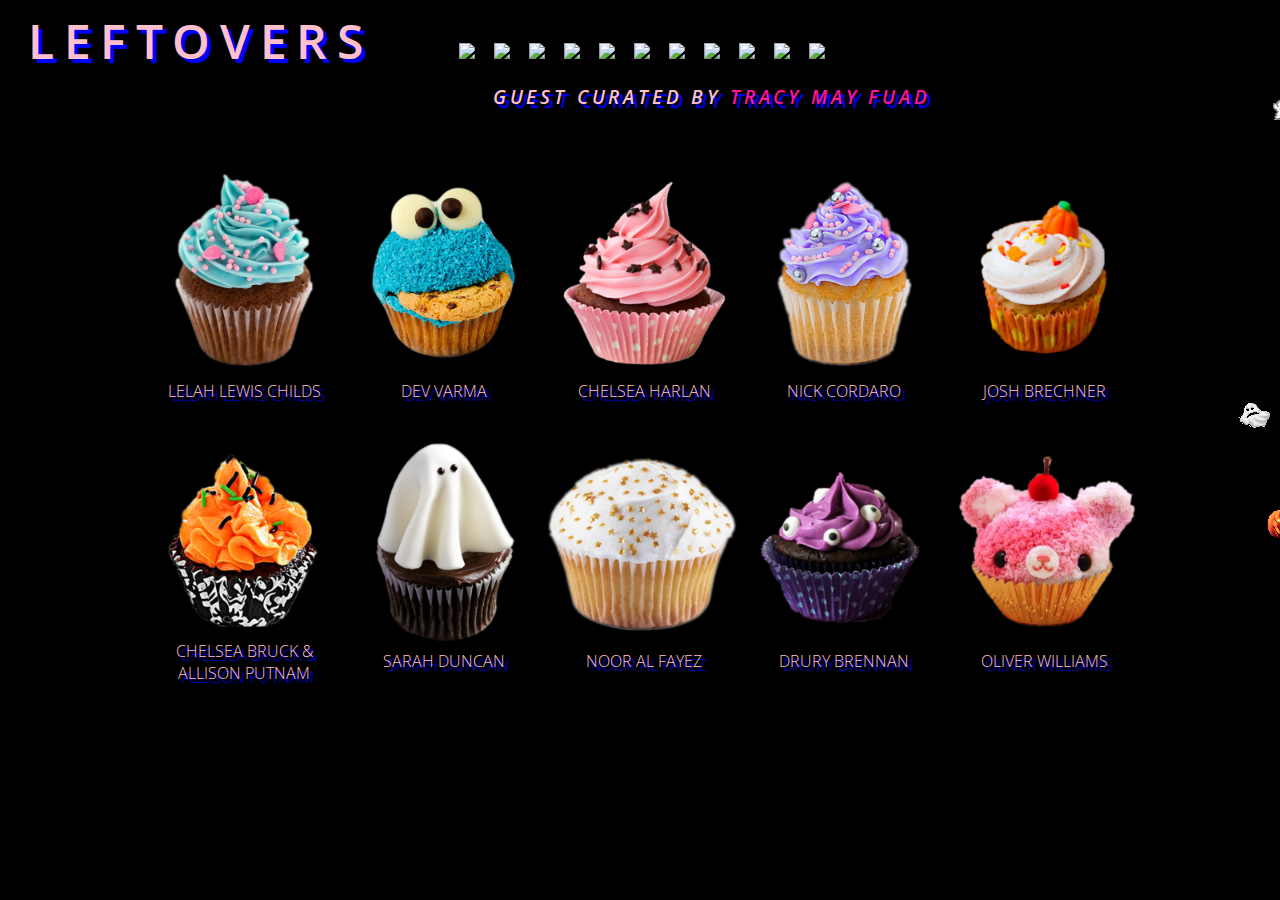
==== Site/mango.html @ 8358ed0d "leftovers magazine (with Adobe Muse scripts)" ====
<!DOCTYPE html>
<html lang='en'>
<head>
  <title> LEFTOVERS </title>
  <meta charset='utf-8'>
  <link rel="stylesheet" type="text/css" href="css/issue-three.css" id="pagesheet"/>
  <link rel="stylesheet" href="https://maxcdn.bootstrapcdn.com/font-awesome/4.4.0/css/font-awesome.min.css">
</head>
<body>
  <script>
  (function(i,s,o,g,r,a,m){i['GoogleAnalyticsObject']=r;i[r]=i[r]||function(){
  (i[r].q=i[r].q||[]).push(arguments)},i[r].l=1*new Date();a=s.createElement(o),
  m=s.getElementsByTagName(o)[0];a.async=1;a.src=g;m.parentNode.insertBefore(a,m)
  })(window,document,'script','//www.google-analytics.com/analytics.js','ga');

  ga('create', 'UA-68178279-1', 'auto');
  ga('send', 'pageview');

</script>
  <div class='whole'>
  <a href="index.html">
    <span id='leftovers'>
     LEFTOVERS 
    </span>
  </a>

  <a id='issue-title' href="issue-three.html" target=_blank>
    <g>
    <img src="http://text.glitter-graphics.net/sc/i.gif" border=0>
    <img src="http://text.glitter-graphics.net/sc/s.gif" border=0>
    <img src="http://text.glitter-graphics.net/sc/s.gif" border=0>
    <img src="http://text.glitter-graphics.net/sc/u.gif" border=0>
    <img src="http://text.glitter-graphics.net/sc/e.gif" border=0>
    <img src="http://dl3.glitter-graphics.net/empty.gif" width=15 border=0>
    </g>
    <g id='three'>
    <img src="http://text.glitter-graphics.net/sc/t.gif" border=0>
    <img src="http://text.glitter-graphics.net/sc/h.gif" border=0>
    <img src="http://text.glitter-graphics.net/sc/r.gif" border=0>
    <img src="http://text.glitter-graphics.net/sc/e.gif" border=0>
    <img src="http://text.glitter-graphics.net/sc/e.gif" border=0>
    </g>
  </a>
  <div id='tracy'>
    <em>GUEST CURATED BY</em> <em id='tracy-name'>TRACY MAY FUAD</em>
  </div>
  <div class='grid'>
    <div class='contributor'>
      <img class='cupcake' src="images/cupcake1.png" alt="cupcake">
      <span class='contributor-name'>LELAH LEWIS CHILDS</span>
    </div>
    <div class='contributor'>
      <img class='cupcake' src="images/cupcake2.png" alt="cupcake">
      <span class='contributor-name'>DEV VARMA</span>
    </div>
    <div class='contributor'>
      <img class='cupcake' src="images/cupcake3.png" alt="cupcake">
      <span class='contributor-name'>CHELSEA HARLAN</span>
    </div>
    <div class='contributor'>
      <img class='cupcake' src="images/cupcake4.png" alt="cupcake">
      <span class='contributor-name'>NICK CORDARO</span>
    </div>
    <div class='contributor'>
      <img class='cupcake' src="images/cupcake5.png" alt="cupcake">
      <span class='contributor-name'>JOSH BRECHNER</span>
    </div>
    <div class='contributor'>
      <img class='cupcake' src="images/cupcake6.png" alt="cupcake">
      <span id='two' class='contributor-name'>CHELSEA BRUCK & ALLISON PUTNAM</span>
    </div>
    <div class='contributor'>
      <img class='cupcake' src="images/cupcake9.png" alt="cupcake">
      <span class='contributor-name'>SARAH DUNCAN</span>
    </div>
    <div class='contributor'>
      <img class='cupcake' src="images/cupcake10.png" alt="cupcake">
      <span class='contributor-name'>NOOR AL FAYEZ</span>
    </div>
    <div class='contributor'>
      <img class='cupcake' src="images/cupcake11.png" alt="cupcake">
      <span class='contributor-name'>DRURY BRENNAN</span>
    </div>
    <div class='contributor'>
      <img class='cupcake' src="images/cupcake12.png" alt="cupcake">
      <span class='contributor-name'>OLIVER WILLIAMS</span>
    </div>
  </div>
  <div class='modal'>
    <div class='inner'>
      <span id='x'>
        <div id='left'></div>
        <div id='right'></div>
      </span>
      <!-- ALL THE WORK -->


<!-- LELAH -->

      <div id='lelah' class='work'>
        <div class='name' style="margin:0px; padding:0px;  height:87px; z-index:100;">
          <img src="http://glittertextmaker.info/glittertext/holdz/z560896512a6b9.gif" alt="glittertextmaker.info" width="400" height="47" border="0" /><br />
          <div style="position:relative; z-index:101; top:-8px; left:10px; height:20px;">
          </div>
        </div>
          <img src='images/lelah/1.gif'>
          <img src='images/lelah/2.gif'>
      </div>

<!-- DEV -->

      <div id='dev' class='work'>
        <div style="margin:0px; padding:0px; height:87px; z-index:100;" class='name'>
          <img src="http://glittertextmaker.info/glittertext/holdz/z560897d54d878.gif" alt="glittertextmaker.info" width="243" height="47" border="0" /><br />
          <div style="position:relative; z-index:101; top:-8px; left:10px; height:20px;">
          </div>
        </div>
      </div>

<!-- CHELSEA -->

      <div id='chelsea' class='work'>
        <div class='name' style="margin:0px; padding:0px;  height:87px; z-index:100;">
         <img src="http://glittertextmaker.info/glittertext/holdz/z56088f8d8fe5a.gif" alt="glittertextmaker.info" width="325" height="47" border="0" /><br />
        </div>
        <img src="images/chelsea/familydollar.jpeg" alt="">
      </div>

<!-- NICK -->

      <div id='nick' class='work'>
        <div style="margin:0px; padding:0px; height:87px; z-index:100;" class='name'>
          <img src="http://glittertextmaker.info/glittertext/holdz/z5608985298436.gif" alt="glittertextmaker.info" width="284" height="47" border="0" /><br />
          <div style="position:relative; z-index:101; top:-8px; left:10px; height:20px;">
          </div>
        </div>
        <img src="images/nick/1.JPG" alt="">
        <img src="images/nick/4.JPG" alt="">
        <img src="images/nick/2.JPG" alt="">
        <img src="images/nick/3.JPG" alt="">
      </div>

<!-- JOSH -->

      <div id='josh' class='work'>
        <div style="margin:0px; padding:0px; height:87px; z-index:100;" class='name'>
          <img src="http://glittertextmaker.info/glittertext/holdz/z560899d8581b3.gif" alt="glittertextmaker.info" width="319" height="47" border="0" /><br />
          <div style="position:relative; z-index:101; top:-8px; left:10px; height:20px;">
          </div>
        </div>
        <iframe width="50%" height="250" scrolling="no" frameborder="no" src="https://w.soundcloud.com/player/?url=https%3A//api.soundcloud.com/tracks/220828180&amp;auto_play=false&amp;hide_related=false&amp;show_comments=true&amp;show_user=true&amp;show_reposts=false&amp;visual=true"></iframe>
        <iframe width="50%" height="250" scrolling="no" frameborder="no" src="https://w.soundcloud.com/player/?url=https%3A//api.soundcloud.com/tracks/220827672&amp;auto_play=false&amp;hide_related=false&amp;show_comments=true&amp;show_user=true&amp;show_reposts=false&amp;visual=true"></iframe>
        <iframe width="50%" height="250" scrolling="no" frameborder="no" src="https://w.soundcloud.com/player/?url=https%3A//api.soundcloud.com/tracks/220829121&amp;auto_play=false&amp;hide_related=false&amp;show_comments=true&amp;show_user=true&amp;show_reposts=false&amp;visual=true"></iframe>
      </div>

<!-- CHELSEA AND ALLISON -->

      <div id='allison' class='work'>
        <div style="margin:0px; padding:0px;  z-index:100;" class='name'>
        <img src="http://glittertextmaker.info/glittertext/holdz/z56089ad0b27c5.gif" alt="glittertextmaker.info" width="351" height="47" border="0" /><br />
        </div>
        <div id='chelsea-glitter' style="margin:0px; padding:0px; height:87px; z-index:100;" class='name'>
          <img src="http://glittertextmaker.info/glittertext/holdz/z56089b0fa6ee4.gif" alt="glittertextmaker.info" width="333" height="47" border="0" /><br />
          <div style="position:relative; z-index:101; top:-8px; left:10px; height:20px;">
          </div>
        </div>
      </div>

<!-- SARAH -->

      <div id='sarah' class='work'>
        <div style="margin:0px; padding:0px; height:87px; z-index:100;" class='name'>
          <img src="http://glittertextmaker.info/glittertext/holdz/z56089c9959d87.gif" alt="glittertextmaker.info" width="310" height="47" border="0" /><br />
          <div style="position:relative; z-index:101; top:-8px; left:10px; height:20px;">
          </div>
        </div>
        <div class='text'>
        <b>curdle</b></br><br>
        you probably already know. I am a children’s book of shapes. I am no onion. I have no idea,<br> anymore, the kind of paper doll I am but I am fairly certain I am in my underwear and no, I don’t </br> want to get dressed. Come fuck me instead. Whisper “I’m not going to break up with you” again. <br>I have made you my illness. It passes the time. Like turning the light switch off and on. I want to<br> tell you that I’m starting to love you in the worst way, a dragon. Of fucking compassion. The<br> panic is climbing up my back now. I’m trying, but I’m typhoid. You are trying, but you’re jail <br>
        break. Or, you are a villain in a story ​​&nbsp;&nbsp;&nbsp;&nbsp;&nbsp;&nbsp;&nbsp;&nbsp;&nbsp;&nbsp;&nbsp;&nbsp; that I made up​&nbsp;&nbsp;&nbsp;&nbsp;&nbsp;&nbsp;&nbsp;&nbsp;&nbsp;&nbsp;&nbsp;&nbsp;&nbsp;&nbsp;&nbsp;&nbsp;&nbsp;&nbsp; </br>
        ​&nbsp;&nbsp;&nbsp;&nbsp;&nbsp;&nbsp;&nbsp;&nbsp;&nbsp;&nbsp;&nbsp;&nbsp;you are actually the hero&nbsp;&nbsp;&nbsp;&nbsp;&nbsp;&nbsp;&nbsp;&nbsp;&nbsp;&nbsp;&nbsp;&nbsp; ​​I am the villain&nbsp;&nbsp;&nbsp;&nbsp;&nbsp;&nbsp;&nbsp;&nbsp;&nbsp;&nbsp;&nbsp;&nbsp; ​I am yanking your curtain </br>
        cord, open, open, open for me.&nbsp;&nbsp;&nbsp;&nbsp;&nbsp;&nbsp;&nbsp;&nbsp;&nbsp;&nbsp;&nbsp;&nbsp; ​​If only I would. &nbsp;&nbsp;&nbsp;&nbsp;&nbsp;&nbsp;&nbsp;&nbsp;&nbsp;&nbsp;&nbsp;&nbsp;​​Leave you be.</br></br>
        You don’t want can’t stand expectation. </br>
        ​&nbsp;&nbsp;&nbsp;&nbsp;&nbsp;&nbsp;​​&nbsp;&nbsp;&nbsp;&nbsp;&nbsp;&nbsp;​​&nbsp;&nbsp;&nbsp;&nbsp;&nbsp;&nbsp;​​&nbsp;&nbsp;&nbsp;&nbsp;&nbsp;&nbsp;​​&nbsp;&nbsp;&nbsp;&nbsp;&nbsp;&nbsp;​​&nbsp;&nbsp;&nbsp;&nbsp;&nbsp;&nbsp;​​&nbsp;&nbsp;&nbsp;&nbsp;&nbsp;&nbsp;​​&nbsp;&nbsp;&nbsp;&nbsp;&nbsp;&nbsp;​​&nbsp;&nbsp;&nbsp;&nbsp;&nbsp;&nbsp;​​&nbsp;&nbsp;&nbsp;&nbsp;&nbsp;&nbsp;​​&nbsp;&nbsp;&nbsp;&nbsp;&nbsp;&nbsp;​​&nbsp;&nbsp;&nbsp;&nbsp;&nbsp;&nbsp;​​&nbsp;&nbsp;&nbsp;&nbsp;&nbsp;&nbsp;​​&nbsp;&nbsp;&nbsp;&nbsp;&nbsp;&nbsp;​​&nbsp;&nbsp;&nbsp;&nbsp;&nbsp;&nbsp;​​My hope like plastic straws in your throat.</br></br>
        ​
        It’s a recipe from my mother. Add coriander. I fear every word that comes out of my mouth will <br>be a bomb lit by the words I’m sorry. And I am. We are breaking and I’m just matilda-ing at the <br>vase, willing it to splinter on the desk, just go ahead already, just put your fist down, I’ve got the <br>basket ready, we all know what’s about to drop and it’s an anvil of a sentence that has been in the <br>sky since we joined hands under it during a moment of optimism. It’s all in our heads, baby.<br> Every time I email you my lungs<br>
        &nbsp;&nbsp;&nbsp;&nbsp;&nbsp;&nbsp;​​&nbsp;&nbsp;&nbsp;&nbsp;&nbsp;&nbsp;​​Don’t give me silence. </br>
        ​&nbsp;&nbsp;&nbsp;&nbsp;&nbsp;&nbsp;​​&nbsp;&nbsp;&nbsp;&nbsp;&nbsp;&nbsp;​​I am sicker than you. ​​&nbsp;&nbsp;&nbsp;&nbsp;&nbsp;&nbsp;​​&nbsp;&nbsp;&nbsp;&nbsp;&nbsp;&nbsp;​​Let’s make it a contest. ​&nbsp;&nbsp;&nbsp;&nbsp;&nbsp;&nbsp;​​&nbsp;&nbsp;&nbsp;&nbsp;&nbsp;&nbsp;​​The winner gets to <br>
        wait.
        <br>
        <br>
        <br>
        <br>
        <br>
        <br>
        <b>excavation</b>
        <br>
        <br>
        <br>
          I sometimes wish ​&nbsp;​​&nbsp;​​&nbsp;​​&nbsp;​​&nbsp;​​&nbsp;​​&nbsp;​​&nbsp;​​&nbsp;​​&nbsp;​​&nbsp;​​&nbsp;​​if you’d asked me if you’d asked me I could have just told you <br> 
          with the door of my mouth and cave sound that, dear, I don’t need to be your other either, your <br> significant, your yours. You wouldn’t have believed me but it’s true, I am an installation. <br> Different in a garage than in a warehouse than in the MoMa.&nbsp;​​&nbsp;​​&nbsp;​​&nbsp;​​&nbsp;​​&nbsp;​​&nbsp;​​&nbsp;​​&nbsp;​​&nbsp;​​&nbsp;​​&nbsp;​​ ​What I mean is as a picture I <br> adjust to the frame.&nbsp;​​&nbsp;​​&nbsp;​​&nbsp;​​&nbsp;​​&nbsp;​​&nbsp;​​&nbsp;​​&nbsp;​​&nbsp;​​&nbsp;​​&nbsp;​​ ​What I mean is I’m much more capable of promiscuity of NSA of <br> distance than you think I am, of expanding, of loving you on the margins of our lives. I only <br> want to know if it’s going to rain so I can bring my umbrella. What to expect. A course <br> breakdown. Class on Tuesdays 2-4 and Thursday 2-4.&nbsp;​​&nbsp;​​&nbsp;​​&nbsp;​​&nbsp;​​&nbsp;​​&nbsp;​​&nbsp;​​&nbsp;​​&nbsp;​​&nbsp;​​&nbsp;​​&nbsp;​​&nbsp;​​&nbsp;​​&nbsp;​​ ​​The first time you pushed <br> me back from you you you told me <em>this feels like it’s going to be a relationship.</em> I wasn’t sharp <br> enough at the time to remind you that everything already is. You said then <em>you don’t seem like <br> someone who wants to have casual sex.</em> Didn’t <em>seem like.</em> Honey. You should see my dating <br> profile. Sure, I was childlike around you. That’s just the medusa of vulnerability, some people <br> turn to stone and others, infants.<em> Didn’t seem like.</em> Honey! You didn’t seem like someone who <br>would come back in a year to tell me you loved me and then dip roll out of the moving car you <br> were driving but. We are surprises. We are predicted.<em> Honey!</em> You called to me as I almost got off <br>the train at the wrong stop.​​&nbsp;​​&nbsp;​​&nbsp;​​&nbsp;​​&nbsp;​​&nbsp;​​&nbsp;​​&nbsp;​​&nbsp;​​&nbsp;​​&nbsp;​​&nbsp;​​&nbsp;​​&nbsp;​​&nbsp;​​&nbsp;​​The last time you said <em>I don’t want to be someone’s <br>girlfriend.</em> I was slipping on my silence and fighting to pull cotton frustration out from my throat <br>and only after I hung up did I cough did I want to scream: me neither! The world is flush. We <br>had other choices.&nbsp;​​&nbsp;​​&nbsp;​​&nbsp;&nbsp;​​&nbsp;​​&nbsp;​​&nbsp;​​&nbsp;​​&nbsp;​​&nbsp;​​&nbsp;​​​​Sometimes when I’m on 6th Avenue or on Franklin Avenue or in <br>my own bathroom I think, you must have felt like I was chasing you with a pillow and a Greek <br>tragedy. But then, all we did was fall into each other in fireworks, screech, then weekly talk on <br>the phone. I didn’t, like, propose. I did not duct tape my finger to your doorbell. I can’t know<br> how it felt to you but I (think I) know what I did and that was merely try to reach across a <br>widening gulf&nbsp;​​&nbsp;​​&nbsp;​​&nbsp;​​&nbsp;​​&nbsp;​​&nbsp;​​&nbsp;​​&nbsp;​​&nbsp;​​&nbsp;​​&nbsp;​​&nbsp;​​&nbsp;​​&nbsp;​​&nbsp;​​ ​​because I loved you and baby, sorry if you hate that, but I feel an <br>urge to keep reminding you that you sent me an invitation to your new year’s party you <em>asked me<br> back! say yes elliot smith!</em> and I signed my name and bippity boppity here we are ​&nbsp;​​&nbsp;​​&nbsp;​​&nbsp;​​&nbsp;​​&nbsp;​​&nbsp;​​&nbsp;​​&nbsp;​​&nbsp;​​&nbsp;​​&nbsp;​​and oh, <br> yes, I was saying I had strict instructions to stay landlocked while the water lapped my legs <br>except when you called my name. After it all, though, after it all! ​​&nbsp;​​&nbsp;​​&nbsp;​​&nbsp;​​&nbsp;​​&nbsp;​​&nbsp;​​&nbsp;​​&nbsp;​​&nbsp;​​&nbsp;​​&nbsp;​​&nbsp;​​&nbsp;​​&nbsp;​​&nbsp;​​My anger is so <br> turbulent, it picks up speed and bullet points. I’m making a case for no one. Order in the court.<br> Oh, remember when we went to court? You liked to buy me candy that day, I’m still picking it <br> out of my teeth.&nbsp;​​&nbsp;​​&nbsp;​​&nbsp;​​ ​​&nbsp;​​&nbsp;​​&nbsp;​​&nbsp;​​&nbsp;​​&nbsp;​​&nbsp;​​&nbsp;​​&nbsp;​​&nbsp;​​&nbsp;​​&nbsp;​​But then I think, my only sin was not saying: <em>What is going <br>on?</em> Direct communication fails in the face of a flailing heart-like-snotty-child throwing a <br>tantrum in the grocery story. Did I want to scream: yes.&nbsp;​​&nbsp;​​&nbsp;​​&nbsp;​​ ​​&nbsp;​​&nbsp;​​&nbsp;​​&nbsp;​​&nbsp;​​&nbsp;​​&nbsp;​​&nbsp;​​&nbsp;​​&nbsp;​​&nbsp;​​&nbsp;​​Fear had me locked in <br>myself. That paint’s not on you. I sometimes wish <br>
          ​&nbsp;​​&nbsp;​​&nbsp;​​&nbsp;​​&nbsp;​​&nbsp;​​&nbsp;​​&nbsp;​​&nbsp;​​&nbsp;​​&nbsp;​​&nbsp;​​if you’d asked me if you’d asked me I could have just told you <br>
          we could have just been tangential lovers. Ellipsis at the ends of sentences. Peripheral, but sweet.<br> I was going to tell you but your monologue ate mine. It was your participation I wanted not your<br> stay. And I didn’t get to say: <em>no, they’re not exclusive.</em> I can be scarce and find freedom there. I<br> am doing that now.&nbsp;​​&nbsp;​​&nbsp;​​&nbsp;​​&nbsp;​​&nbsp;​​&nbsp;​​&nbsp;​​&nbsp;​​&nbsp;​​&nbsp;​​&nbsp;​​ ​No one hangs their hat on me except for those I’ve given hats and <br>hooks, and that’s the point, baby. I’m not so different from you. My skin crawls at loud noises I<br> love like an orchestra I still want to be left alone most of the time.&nbsp;​​&nbsp;​​&nbsp;​​&nbsp;​​&nbsp;​​&nbsp;​​&nbsp;​​&nbsp;​​&nbsp;​​&nbsp;​​&nbsp;​​&nbsp;​​ ​What did you think I <br>wanted? What did I think you wanted? Maybe we did our best, but I can’t get over what feels <br>like the useless rot of seeds that were going to be trees. It didn’t matter what kind. ​​<br>&nbsp;​​&nbsp;​​&nbsp;​​&nbsp;​​&nbsp;​​&nbsp;​​&nbsp;​​&nbsp;​​&nbsp;​​&nbsp;​​&nbsp;​​&nbsp;​​&nbsp;​​&nbsp;​​&nbsp;​​&nbsp;​​My therapist says I am negotiating with a ghost: now I’m writing to one. <em>You have <br> thought it to death.</em> It is CPR.&nbsp;​​&nbsp;​​&nbsp;​​&nbsp;​​&nbsp;​​&nbsp;​​&nbsp;​​&nbsp;​​&nbsp;​​&nbsp;​​&nbsp;​​&nbsp;​​&nbsp;​​&nbsp;​​&nbsp;​​&nbsp;​​&nbsp;​​&nbsp;​​&nbsp;​​ &nbsp;​​&nbsp;​​&nbsp;​​&nbsp;​​&nbsp;​​&nbsp;​​&nbsp;​​&nbsp;​​&nbsp;​​&nbsp;​​&nbsp;​​&nbsp;​​&nbsp;​​&nbsp;​​&nbsp;​​&nbsp;​​&nbsp;​​&nbsp;​​&nbsp;​​ ​​​This is one more way.
        </div>
      </div>

<!-- NOOR -->

      <div id='noor' class='work'>
        <div style="margin:0px; padding:0px; height:87px; z-index:100;" class='name'>
          <img src="http://glittertextmaker.info/glittertext/holdz/z56089cd3f2379.gif" alt="glittertextmaker.info" width="305" height="47" border="0" /><br />
          <div style="position:relative; z-index:101; top:-8px; left:10px; height:20px;">
          </div>
        </div>
        <img src="images/noor/2.jpg" alt="">
        <img src="images/noor/3.jpg" alt="">
        <img src="images/noor/1.JPG" alt="">
      </div>

<!-- DRURY -->

      <div id='drury' class='work'>
        <div style="margin:0px; padding:0px; height:87px; z-index:100;" class='name'>
          <img src="http://glittertextmaker.info/glittertext/holdz/z56089d17929bc.gif" alt="glittertextmaker.info" width="317" height="47" border="0" /><br />
          <div style="position:relative; z-index:101; top:-8px; left:10px; height:20px;">
          </div>
        </div>
      </div>

      <div id='oliver' class='work'>
        <div style="margin:0px; padding:0px; height:87px; z-index:100;" class='name'>
          <div style="margin:0px; padding:0px; width:465px; height:107px; z-index:100;">
          <img src="http://glittertextmaker.info/glittertext/holdz/z56109aff27149.gif" alt="glittertextmaker.info" width="461" height="67" border="0" /><br />
          <div style="position:relative; z-index:101; top:-8px; left:10px; height:20px;">
          </div>
          </div>

        </div>
        <img src='images/oliver/1.jpg' width='300px'>
      </div>
    <!--   <div id='dev' class='work'>
      </div>
      <div id='dev' class='work'>
      </div> -->
    </div>
  </div>
  <marquee id='ghost' direction="left" behavior="slide" scroll="on" scrollamount="4" width="1400" height="100" style="font-size:12px;color:#000000;font-family:verdana;"><img src="images/boo.gif" border="0"></marquee>
  <marquee id='ghost2' direction="left" behavior="slide" scroll="on" scrollamount="8" width="1400" height="100" style="font-size:12px;color:#000000;font-family:verdana;"><img src="images/boo2.gif" border="0"></marquee>
  <marquee id='pumpkin' direction="left" behavior="slide" scroll="on" scrollamount="5" width="1400" height="100" style="font-size:12px;color:#000000;font-family:verdana;"><img src="images/pumpkin.gif" border="0"></marquee>
</div>
  <script src='https://code.jquery.com/jquery-1.11.3.min.js'></script>
<script>
   $('.cupcake').on('click', function(){
    $('.modal').css('display','block');
    $("html, body").animate({
            scrollTop: 100
        }, 0);
   })


   $('#x').on('click', function(){
    $('.modal').css('display','none');
    $('.work').css('display','none');
  })
   
  var cupcakes = $('.cupcake');
  var work = $('.work');

  $(cupcakes[0]).on('click', function(){
    $(work[0]).css('display','block');
  })
  $(cupcakes[1]).on('click', function(){
    $(work[1]).css('display','block');
  })
  $(cupcakes[2]).on('click', function(){
    $(work[2]).css('display','block');
  })
  $(cupcakes[3]).on('click', function(){
    $(work[3]).css('display','block');
  })
  $(cupcakes[4]).on('click', function(){
    $(work[4]).css('display','block');
  })
  $(cupcakes[5]).on('click', function(){
    $(work[5]).css('display','block');
  })
  $(cupcakes[6]).on('click', function(){
    $(work[6]).css('display','block');
  })
  $(cupcakes[7]).on('click', function(){
    $(work[7]).css('display','block');
  })
  $(cupcakes[8]).on('click', function(){
    $(work[8]).css('display','block');
  })
  $(cupcakes[9]).on('click', function(){
    $(work[9]).css('display','block');
  })

    







</script>



</body>
</html>
---- Site/css/issue-three.css ----
/*============ ISSUE THREE LEFTOVERS ============ */
@import url(https://fonts.googleapis.com/css?family=Open+Sans:400,300,600);

body{
  font-family: 'Open Sans';
  font-weight: 300;
  color:pink;
  background: black;
  cursor:url('../images/ginger.gif') 45 35, auto;
}
.work{
  display:none;
  margin-top:50px;
}
.text{
  margin-left:20%;
  padding:40px 0;
  color: violet;
  white-space: -moz-pre-wrap; /* Firefox */
  white-space: -o-pre-wrap; /* Opera */
  white-space: pre-wrap; /* Chrome */
  word-wrap: break-word; /* IE */
  white-space: pre-wrap;
  white-space: nowrap;
  overflow-x:scroll;
  line-height: 200%;

}
b{
  font-size: 1.5em;
}
.modal{
  overflow-x:scroll;
}
.work img{
  text-align: center;
  margin:0 auto;
  display: block;
  padding:20px 0;
  max-width: 90%;
  overflow-x:scroll;
}
.work video{
  text-align: center;
  margin:0 auto;
  display: block;
  padding:20px 0;
  max-width: 90%;
}
.work iframe{
  text-align: center;
  margin:0 auto;
  display: block;
  padding:20px 0;
  max-width: 90%;
}

.name{
  display: flex;
  justify-content:center;
  margin:0 auto;
  width:100%;
}
#chelsea-glitter{
  margin-top: 0;
}
.name img{
  text-align: center;
}
/*#lelah .name img:nth-child(1){
  margin-left: 230px;
}*/
video{
  display: block;
  margin:0 auto;
}
.modal{
  background-color: rgba(0,0,0,.9);
  min-height:80vh;
  width:100vw;
  height:auto;
  position: absolute;
  display: none;
  top:0;
  left:0;
  z-index: 999;
}
.inner{
  border:1px solid deeppink;
  min-height: 80vh;
  margin-top:100px;
  width:80vw;
  margin-left:10vw;
}
#x{
  display: block;
  float:right;
  margin-top:0;
  margin-right:0;
  height:50px;
  width:50px;
  border:1px solid blue;
  border-radius: 2px;
}
#x:hover{
  cursor: url('../images/popsicle.gif') 25 25, pointer;
}

#right{
  border-radius: 2px;
  width:50px;
  height:5px;
  background-color: deeppink;
  transform:rotate(45deg) translateY(15px) translateX(15px);
}
#left{
  border-radius: 2px;
  width:50px;
  height:5px;
  background-color: deeppink;
  transform:rotate(-45deg) translateY(15px) translateX(-15px);
  margin-bottom:-5px;
}


.contributor{
  width:200px;
  height:200px;
  margin-bottom:70px;
}

.contributor-name{
  padding:2px 0;
  display: block;
  position: relative;
  pointer-events:none;
  text-align: center;
/*  margin-top: -130px;*/
  background-color: black;
  text-shadow:4px 4px 1px blue;
}

#leftovers{
  font-size: 3em;
  text-align: center;
  font-weight: 600;
  padding-top:0;
  color:pink;
  position: relative;
  z-index: 9999;
  letter-spacing: .2em;
  margin-left:20px;
  background-color: none;
  text-shadow:4px 4px 1px blue;
}
#tracy-name{
  color:deeppink;
}
#tracy-name:hover{
  cursor: url('../images/popsicle.gif') 25 25, pointer;
  color:yellow;
  }
#tracy{
  font-size: 1.2em;
  text-align: right;
  display: block;
  color:pink;
  font-weight: 600;
  letter-spacing: .2em;
  margin-right: 27%;
  margin-top: 10px;
  text-shadow:4px 4px 1px blue;
}
#home{
  font-size: 2em;
  padding:5px 10px;
  text-transform: uppercase;
  display: inline-block;
}

#issue-title{
  position: relative;
  z-index: 9999;
  margin-top:50px;
  margin-left:50px;
}
#issue-title img{
  width:30px;
  padding-left:15px;
}

#issue-title img:nth-child(4){
  width:40px;
  padding-left:15px;
}
#three img:nth-child(1){
  width:40px;
  padding-left:15px;
}
#three img:nth-child(2){
  width:40px;
  padding-left:15px;
}
#three img:nth-child(3){
  width:40px;
  padding-left:15px;
}
#three img:nth-child(4){
  width:30px;
  padding-left:15px;
}

a{
  color:inherit;
  font-size: inherit;
  text-decoration: none;
}

marquee{
  margin-left:-100px;
  position: absolute;
  z-index: 9;
  pointer-events:none;
}
#ghost{
 top:100px;
}
#ghost2{
 top:400px;
}
#pumpkin{
 top:500px;
}

.grid{
  padding-top:5%;
  padding-left:20px;
  margin:0 auto;
  display: flex;
  width:80%;
  flex-wrap:wrap;
}
.cupcake{
  width:200px;
  height:200px;
  transition:.5s;
  pointer-events:all;
}
#two{
  margin-top:-10px;
}

.cupcake:hover{
  cursor:url('../images/popsicle.gif') 25 25, pointer;
  transform:rotateX(360deg);
/*  -webkit-filter: brightness(2);*/
}

.cupcake:active{
  transform:scale(2,2);
  -webkit-filter: hue-rotate(200deg);
}

@media screen and (max-width: 1060px) {
   .inner{
      margin-top: 230px;
   }
  #issue-title{
    display: block;
    margin-left:0;
  }

  .grid{
    margin-left:0;
    padding-left:0;
  }
  .whole{
    margin-left:20vw;
  }
  #three{
    display: block;
    margin-top:20px;
  }
  #tracy-name{
    display: block;
  }
}

@media screen and (max-width: 870px) {
   .inner{
      margin-top: 250px;
   }
  #three{
    display: block;
    margin-top:20px;
  }
  #tracy-name{
    display: block;
  }
  #issue-title{
    margin-left:50px;
  }
  .whole{
    margin-left: 25vw;
  }
  .text{
    font-size: .8em;
    margin-left:10%;
  }
  .modal{
    margin-left:50px;
  }
  
}

@media screen and (max-width: 690px) {
   
  .grid{
/*    margin-left: 80px;*/
    padding-top:50px;

  }
  .whole{
    margin-left: 15vw;
  }
  


  
}

@media screen and (max-width: 608px) {
   
  .grid{
    margin-left: 80px;
    padding-top:50px;

  }

  g img{
    -webkit-filter: hue-rotate(-30deg);
  }
}

/*SCROLLBAR*/
/*.text::-webkit-scrollbar {
    width: .8em;
    border:1px solid deeppink;
}
 
.text::-webkit-scrollbar-track {
    -webkit-box-shadow: inset 0 0 6px deeppink;
}
 
.text::-webkit-scrollbar-thumb {
  background-color: black;
  box-sizing:border-box;
  border-radius: 5px;
  border: 1px solid blue;
}
.text::-webkit-scrollbar-corner {
background-color: #000;
}*/
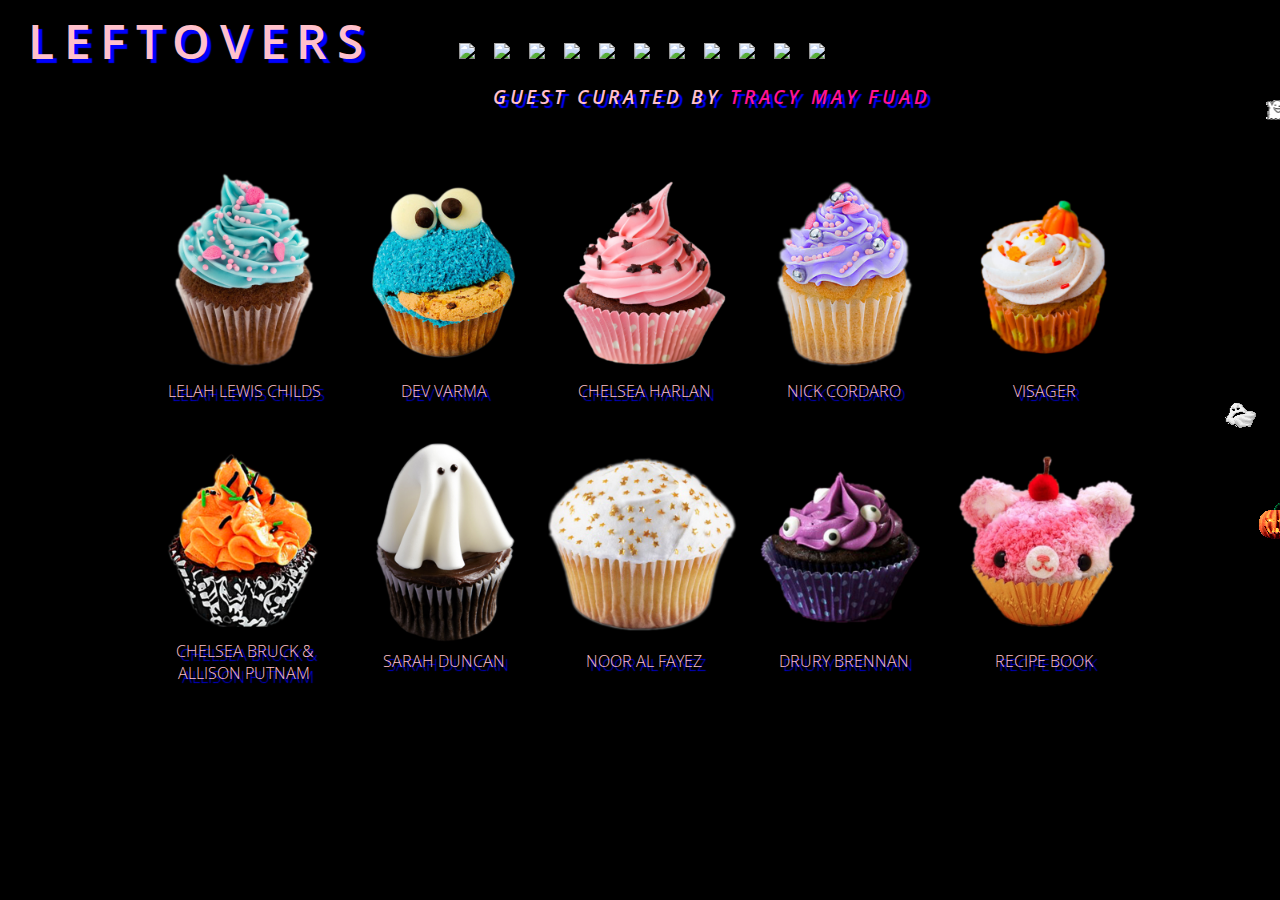
==== commit 47b6f41d: "almost done with this issue" ====
--- a/Site/mango.html
+++ b/Site/mango.html
@@ -5,6 +5,8 @@
   <meta charset='utf-8'>
   <link rel="stylesheet" type="text/css" href="css/issue-three.css" id="pagesheet"/>
   <link rel="stylesheet" href="https://maxcdn.bootstrapcdn.com/font-awesome/4.4.0/css/font-awesome.min.css">
+  <link rel="stylesheet" href="//maxcdn.bootstrapcdn.com/font-awesome/4.3.0/css/font-awesome.min.css">
+
 </head>
 <body>
   <script>
@@ -63,7 +65,7 @@
     </div>
     <div class='contributor'>
       <img class='cupcake' src="images/cupcake5.png" alt="cupcake">
-      <span class='contributor-name'>JOSH BRECHNER</span>
+      <span class='contributor-name'>VISAGER</span>
     </div>
     <div class='contributor'>
       <img class='cupcake' src="images/cupcake6.png" alt="cupcake">
@@ -83,7 +85,7 @@
     </div>
     <div class='contributor'>
       <img class='cupcake' src="images/cupcake12.png" alt="cupcake">
-      <span class='contributor-name'>OLIVER WILLIAMS</span>
+      <span class='contributor-name'>RECIPE BOOK</span>
     </div>
   </div>
   <div class='modal'>
@@ -98,23 +100,87 @@
 <!-- LELAH -->
 
       <div id='lelah' class='work'>
+        <a href='http://instagram.com/arianaastronaut'>
         <div class='name' style="margin:0px; padding:0px;  height:87px; z-index:100;">
           <img src="http://glittertextmaker.info/glittertext/holdz/z560896512a6b9.gif" alt="glittertextmaker.info" width="400" height="47" border="0" /><br />
           <div style="position:relative; z-index:101; top:-8px; left:10px; height:20px;">
           </div>
-        </div>
+        </div></a>
+        <span>Waffle Project<br>~~~~~~~~~~~~~~~~~~</span>
           <img src='images/lelah/1.gif'>
           <img src='images/lelah/2.gif'>
+          <span>~~~~~~~~~~~~~~~~~~~~~~~~~~</span><br>
+          <span>Lelah is the proud co-owner of a new digital art gallery in Soho, NYC and can't wait for the day the Apple Watch is mandatory for US citizens.</span><br><br><br>
       </div>
 
 <!-- DEV -->
 
       <div id='dev' class='work'>
-        <div style="margin:0px; padding:0px; height:87px; z-index:100;" class='name'>
+        <a href='http://www.pillowfort.space'><div style="margin:0px; padding:0px; height:87px; z-index:100;" class='name'>
           <img src="http://glittertextmaker.info/glittertext/holdz/z560897d54d878.gif" alt="glittertextmaker.info" width="243" height="47" border="0" /><br />
           <div style="position:relative; z-index:101; top:-8px; left:10px; height:20px;">
           </div>
-        </div>
+        </div></a>
+        <span>ASSAYS<br>~~~~~~~~~~~~~~~~~~~~~~~~~~~~~~~~</span>
+        <img id='dev-cover' src='images/dev/cover.png'>
+        <!-- <span>~~~~~~~~~~~~~~~~~~~~~~~~~~~~~~~~</span><br>
+        <span>Audio & Photographs <br> ~~~~~~~~~~~~~~~~~~~~~~~~~~~~~~~~</span> -->
+<div class='dev-piece-title' id='dev-title1'>
+        <span class='piece-title'>1/6 <span id='play1'><i class="fa fa-play"></i></span></span>
+        <audio id='dev1'>
+          <source src="images/dev/1.ogg" type="audio/ogg">
+          <source src="images/dev/1.mp3" type="audio/mpeg">
+        Your browser does not support the audio element.
+        </audio>
+      </div>
+        <img src='images/dev/1.png'>
+        <div class='dev-piece-title' id='dev-title2'>
+        <span class='piece-title'>2/6 <span id='play2'><i class="fa fa-play"></i></span></span>
+        <audio id='dev2'>
+          <source src="images/dev/2.ogg" type="audio/ogg">
+          <source src="images/dev/2.mp3" type="audio/mpeg">
+        Your browser does not support the audio element.
+        </audio>
+      </div>
+        <img src='images/dev/2.png'>
+        <div class='dev-piece-title' id='dev-title3'>
+        <span class='piece-title'>3/6 <span id='play3'><i class="fa fa-play"></i></span></span>
+        <audio id='dev3'>
+          <source src="images/dev/3.ogg" type="audio/ogg">
+          <source src="images/dev/3.mp3" type="audio/mpeg">
+        Your browser does not support the audio element.
+        </audio>
+      </div>
+        <img src='images/dev/3.png'>
+        <div class='dev-piece-title' id='dev-title4'>
+        <span class='piece-title'>4/6 <span id='play4'><i class="fa fa-play"></i></span></span>
+        <audio id='dev4'>
+          <source src="images/dev/4.ogg" type="audio/ogg">
+          <source src="images/dev/4.mp3" type="audio/mpeg">
+        Your browser does not support the audio element.
+        </audio>
+      </div>
+        <img src='images/dev/4.png'>
+        <div class='dev-piece-title' id='dev-title5'>
+        <span class='piece-title'>5/6 <span id='play5'><i class="fa fa-play"></i></span></span>
+        <audio id='dev5'>
+          <source src="images/dev/5.ogg" type="audio/ogg">
+          <source src="images/dev/5.mp3" type="audio/mpeg">
+        Your browser does not support the audio element.
+        </audio>
+      </div>
+        <img src='images/dev/5.png'>
+        <div class='dev-piece-title' id='dev-title6'>
+        <span class='piece-title'>6/6 <span id='play6'><i class="fa fa-play"></i></span></span>
+        <audio id='dev6'>
+          <source src="images/dev/6.ogg" type="audio/ogg">
+          <source src="images/dev/6.mp3" type="audio/mpeg">
+        Your browser does not support the audio element.
+        </audio>
+      </div>
+        <img src='images/dev/6.png'>
+        <span>~~~~~~~~~~~~~~~~~~~~~~~~~~</span><br>
+        <span> D.H. Varma is working on an archaeology of his hometown's scuffed floors.</span><br><br><br>
       </div>
 
 <!-- CHELSEA -->
@@ -123,34 +189,47 @@
         <div class='name' style="margin:0px; padding:0px;  height:87px; z-index:100;">
          <img src="http://glittertextmaker.info/glittertext/holdz/z56088f8d8fe5a.gif" alt="glittertextmaker.info" width="325" height="47" border="0" /><br />
         </div>
+        <span>Family Dollar<br>~~~~~~~~~~~~~~~~~~</span>
         <img src="images/chelsea/familydollar.jpeg" alt="">
       </div>
 
 <!-- NICK -->
 
       <div id='nick' class='work'>
+        <a href='http://nicholasvcordaro.com'>
         <div style="margin:0px; padding:0px; height:87px; z-index:100;" class='name'>
           <img src="http://glittertextmaker.info/glittertext/holdz/z5608985298436.gif" alt="glittertextmaker.info" width="284" height="47" border="0" /><br />
           <div style="position:relative; z-index:101; top:-8px; left:10px; height:20px;">
           </div>
         </div>
+      </a>
+        <span>Soft Mask<br>~~~~~~~~~~~~~~~~~~</span>
         <img src="images/nick/1.JPG" alt="">
         <img src="images/nick/4.JPG" alt="">
         <img src="images/nick/2.JPG" alt="">
         <img src="images/nick/3.JPG" alt="">
+         <span>~~~~~~~~~~~~~~~~~~~~~~~~~~</span><br>
+        <span> I like to eat cooked potatoes right out of the fridge like an apple.</span><br><br><br>
       </div>
 
 <!-- JOSH -->
 
       <div id='josh' class='work'>
-        <div style="margin:0px; padding:0px; height:87px; z-index:100;" class='name'>
-          <img src="http://glittertextmaker.info/glittertext/holdz/z560899d8581b3.gif" alt="glittertextmaker.info" width="319" height="47" border="0" /><br />
-          <div style="position:relative; z-index:101; top:-8px; left:10px; height:20px;">
-          </div>
-        </div>
+        <a href='http://visager.us'>
+          <div style="margin:0px; padding:0px; height:87px; z-index:100;" class='name'>
+            <img src="http://glittertextmaker.info/glittertext/holdz/z56241c0ce5e7e.gif" alt="glittertextmaker.info" width="245" height="67" border="0" /></a><br />
+            <div style="position:relative; z-index:101; top:-8px; left:10px; height:20px;">
+            </div>
+          </div>
+</a>
+        <br>
+        <span>~~~~~~~~~~~~~~~~~~~~~~~~~~~~~~~~~~~~~~~~~~~~~~~~~~~~~~~</span><br>
+        <span>Songs From and Unmade World<br>~~~~~~~~~~~~~~~~~~</span>
         <iframe width="50%" height="250" scrolling="no" frameborder="no" src="https://w.soundcloud.com/player/?url=https%3A//api.soundcloud.com/tracks/220828180&amp;auto_play=false&amp;hide_related=false&amp;show_comments=true&amp;show_user=true&amp;show_reposts=false&amp;visual=true"></iframe>
         <iframe width="50%" height="250" scrolling="no" frameborder="no" src="https://w.soundcloud.com/player/?url=https%3A//api.soundcloud.com/tracks/220827672&amp;auto_play=false&amp;hide_related=false&amp;show_comments=true&amp;show_user=true&amp;show_reposts=false&amp;visual=true"></iframe>
         <iframe width="50%" height="250" scrolling="no" frameborder="no" src="https://w.soundcloud.com/player/?url=https%3A//api.soundcloud.com/tracks/220829121&amp;auto_play=false&amp;hide_related=false&amp;show_comments=true&amp;show_user=true&amp;show_reposts=false&amp;visual=true"></iframe>
+        <span>~~~~~~~~~~~~~~~~~~~~~~~~~~</span><br>
+        <span>Visager is a composer and musician who experiments with sampled sounds and loves video games.</span><br><br>
       </div>
 
 <!-- CHELSEA AND ALLISON -->
@@ -164,16 +243,31 @@
           <div style="position:relative; z-index:101; top:-8px; left:10px; height:20px;">
           </div>
         </div>
+         <span>The Automatic Perfunctory<br>~~~~~~~~~~~~~~~~~~~~~~~~~~~~~~~~</span>
+        <video controls>
+          <source src='images/allison/1.ogv' type="video/ogv">
+          <source src='images/allison/1.webm' type='video/webm'>
+        </video>
+        <video controls>
+          <source src='images/allison/2.ogv' type="video/ogv">
+          <source src='images/allison/2.webm' type='video/webm'>
+        </video>
+        <video controls>
+          <source src='images/allison/3.ogv' type="video/ogv">
+          <source src='images/allison/3.webm' type='video/webm'>
+        </video>
       </div>
 
 <!-- SARAH -->
 
       <div id='sarah' class='work'>
+        <a href='http://www.sarahmduncan.com'>
         <div style="margin:0px; padding:0px; height:87px; z-index:100;" class='name'>
           <img src="http://glittertextmaker.info/glittertext/holdz/z56089c9959d87.gif" alt="glittertextmaker.info" width="310" height="47" border="0" /><br />
           <div style="position:relative; z-index:101; top:-8px; left:10px; height:20px;">
           </div>
-        </div>
+        </div></a>
+        <span>Curdle/Excavation<br>~~~~~~~~~~~~~~~~~~</span>
         <div class='text'>
         <b>curdle</b></br><br>
         you probably already know. I am a children’s book of shapes. I am no onion. I have no idea,<br> anymore, the kind of paper doll I am but I am fairly certain I am in my underwear and no, I don’t </br> want to get dressed. Come fuck me instead. Whisper “I’m not going to break up with you” again. <br>I have made you my illness. It passes the time. Like turning the light switch off and on. I want to<br> tell you that I’m starting to love you in the worst way, a dragon. Of fucking compassion. The<br> panic is climbing up my back now. I’m trying, but I’m typhoid. You are trying, but you’re jail <br>
@@ -202,41 +296,68 @@
           ​&nbsp;​​&nbsp;​​&nbsp;​​&nbsp;​​&nbsp;​​&nbsp;​​&nbsp;​​&nbsp;​​&nbsp;​​&nbsp;​​&nbsp;​​&nbsp;​​if you’d asked me if you’d asked me I could have just told you <br>
           we could have just been tangential lovers. Ellipsis at the ends of sentences. Peripheral, but sweet.<br> I was going to tell you but your monologue ate mine. It was your participation I wanted not your<br> stay. And I didn’t get to say: <em>no, they’re not exclusive.</em> I can be scarce and find freedom there. I<br> am doing that now.&nbsp;​​&nbsp;​​&nbsp;​​&nbsp;​​&nbsp;​​&nbsp;​​&nbsp;​​&nbsp;​​&nbsp;​​&nbsp;​​&nbsp;​​&nbsp;​​ ​No one hangs their hat on me except for those I’ve given hats and <br>hooks, and that’s the point, baby. I’m not so different from you. My skin crawls at loud noises I<br> love like an orchestra I still want to be left alone most of the time.&nbsp;​​&nbsp;​​&nbsp;​​&nbsp;​​&nbsp;​​&nbsp;​​&nbsp;​​&nbsp;​​&nbsp;​​&nbsp;​​&nbsp;​​&nbsp;​​ ​What did you think I <br>wanted? What did I think you wanted? Maybe we did our best, but I can’t get over what feels <br>like the useless rot of seeds that were going to be trees. It didn’t matter what kind. ​​<br>&nbsp;​​&nbsp;​​&nbsp;​​&nbsp;​​&nbsp;​​&nbsp;​​&nbsp;​​&nbsp;​​&nbsp;​​&nbsp;​​&nbsp;​​&nbsp;​​&nbsp;​​&nbsp;​​&nbsp;​​&nbsp;​​My therapist says I am negotiating with a ghost: now I’m writing to one. <em>You have <br> thought it to death.</em> It is CPR.&nbsp;​​&nbsp;​​&nbsp;​​&nbsp;​​&nbsp;​​&nbsp;​​&nbsp;​​&nbsp;​​&nbsp;​​&nbsp;​​&nbsp;​​&nbsp;​​&nbsp;​​&nbsp;​​&nbsp;​​&nbsp;​​&nbsp;​​&nbsp;​​&nbsp;​​ &nbsp;​​&nbsp;​​&nbsp;​​&nbsp;​​&nbsp;​​&nbsp;​​&nbsp;​​&nbsp;​​&nbsp;​​&nbsp;​​&nbsp;​​&nbsp;​​&nbsp;​​&nbsp;​​&nbsp;​​&nbsp;​​&nbsp;​​&nbsp;​​&nbsp;​​ ​​​This is one more way.
         </div>
+        <span>~~~~~~~~~~~~~~~~~~~~~~~~~~</span>
+        <span>Sarah Duncan is a poet, playwright, and arts organizer who lives in Brooklyn and really loves seltzer & ruminating. </span><br>
       </div>
 
 <!-- NOOR -->
 
       <div id='noor' class='work'>
+        <a href='http://www.nooralfayez.com'>
         <div style="margin:0px; padding:0px; height:87px; z-index:100;" class='name'>
           <img src="http://glittertextmaker.info/glittertext/holdz/z56089cd3f2379.gif" alt="glittertextmaker.info" width="305" height="47" border="0" /><br />
           <div style="position:relative; z-index:101; top:-8px; left:10px; height:20px;">
           </div>
-        </div>
+        </div></a>
+        <span>14/09/91<br>~~~~~~~~~~~~~~~~~~</span>
         <img src="images/noor/2.jpg" alt="">
         <img src="images/noor/3.jpg" alt="">
         <img src="images/noor/1.JPG" alt="">
+         <span>~~~~~~~~~~~~~~~~~~~~~~~~~~</span><br>
+        <span>absence.</span><br>
+        <br><br>
       </div>
 
 <!-- DRURY -->
-
+     
       <div id='drury' class='work'>
+        <a href='http://drurybrennan.com'>
         <div style="margin:0px; padding:0px; height:87px; z-index:100;" class='name'>
           <img src="http://glittertextmaker.info/glittertext/holdz/z56089d17929bc.gif" alt="glittertextmaker.info" width="317" height="47" border="0" /><br />
           <div style="position:relative; z-index:101; top:-8px; left:10px; height:20px;">
           </div>
-        </div>
-      </div>
+        </div></a>
+        <span>Sketchbook Outtakes<br>~~~~~~~~~~~~~~~~~~</span>
+        <img src='images/drury/1.jpg'>
+        <img src='images/drury/2.jpg'>
+        <img src='images/drury/3.jpg'>
+        <img src='images/drury/4.jpg'>
+        <img src='images/drury/5.jpg'>
+        <img src='images/drury/6.jpg'>
+        <img src='images/drury/7.jpg'>
+        <img src='images/drury/8.jpg'>
+        <img src='images/drury/9.jpg'>
+        <img src='images/drury/10.jpg'>
+        <img src='images/drury/11.jpg'>
+        <img src='images/drury/12.jpg'>
+        <img src='images/drury/13.jpg'>
+        <img src='images/drury/14.jpg'>
+         <span>~~~~~~~~~~~~~~~~~~~~~~~~~~</span><br>
+         <span>The universe might as well be under a rock, for all we know.</span><br><br><br>
+      </div>
+
+<!-- OLIVER -->
 
       <div id='oliver' class='work'>
+
         <div style="margin:0px; padding:0px; height:87px; z-index:100;" class='name'>
-          <div style="margin:0px; padding:0px; width:465px; height:107px; z-index:100;">
-          <img src="http://glittertextmaker.info/glittertext/holdz/z56109aff27149.gif" alt="glittertextmaker.info" width="461" height="67" border="0" /><br />
-          <div style="position:relative; z-index:101; top:-8px; left:10px; height:20px;">
-          </div>
-          </div>
-
-        </div>
-        <img src='images/oliver/1.jpg' width='300px'>
+<img src="http://glittertextmaker.info/glittertext/holdz/z56241d1404f7c.gif" alt="glittertextmaker.info" width="433" height="67" border="0" /><br />
+<div style="position:relative; z-index:101; top:-8px; left:10px; height:20px;">
+</div></div>
+
+
+      
+<!--         <img src='images/oliver/1.jpg' width='300px'> -->
       </div>
     <!--   <div id='dev' class='work'>
       </div>
@@ -298,8 +419,101 @@
   })
 
     
-
-
+var audioBoolean1 = true;
+
+$('#dev-title1').on('click',function(){
+  var audio = document.getElementById("dev1");
+  if(audioBoolean1 === true){
+  audio.play();
+  audioBoolean1 = false;
+  $('#play1').html('<i class="fa fa-pause"></i>')
+  }
+  else{
+    audio.pause();
+    audioBoolean1 = true;
+    $('#play1').html('<i class="fa fa-play"></i>')
+  }
+})
+
+var audioBoolean2 = true;
+
+$('#dev-title2').on('click',function(){
+  var audio = document.getElementById("dev2");
+  if(audioBoolean2 === true){
+  audio.play();
+  audioBoolean2 = false;
+  $('#play2').html('<i class="fa fa-pause"></i>')
+  }
+  else{
+    audio.pause();
+    audioBoolean2 = true;
+    $('#play2').html('<i class="fa fa-play"></i>')
+  }
+})
+
+var audioBoolean3 = true;
+
+$('#dev-title3').on('click',function(){
+  var audio = document.getElementById("dev3");
+  if(audioBoolean3 === true){
+  audio.play();
+  audioBoolean3 = false;
+  $('#play3').html('<i class="fa fa-pause"></i>')
+  }
+  else{
+    audio.pause();
+    audioBoolean3 = true;
+    $('#play3').html('<i class="fa fa-play"></i>')
+  }
+})
+
+var audioBoolean4 = true;
+
+$('#dev-title4').on('click',function(){
+  var audio = document.getElementById("dev4");
+  if(audioBoolean4 === true){
+  audio.play();
+  audioBoolean4 = false;
+  $('#play4').html('<i class="fa fa-pause"></i>')
+  }
+  else{
+    audio.pause();
+    audioBoolean4 = true;
+    $('#play4').html('<i class="fa fa-play"></i>')
+  }
+})
+
+var audioBoolean5 = true;
+
+$('#dev-title5').on('click',function(){
+  var audio = document.getElementById("dev5");
+  if(audioBoolean5 === true){
+  audio.play();
+  audioBoolean5 = false;
+  $('#play5').html('<i class="fa fa-pause"></i>')
+  }
+  else{
+    audio.pause();
+    audioBoolean5 = true;
+    $('#play5').html('<i class="fa fa-play"></i>')
+  }
+})
+
+var audioBoolean6 = true;
+
+$('#dev-title6').on('click',function(){
+  var audio = document.getElementById("dev6");
+  if(audioBoolean6 === true){
+  audio.play();
+  audioBoolean6 = false;
+  $('#play6').html('<i class="fa fa-pause"></i>')
+  }
+  else{
+    audio.pause();
+    audioBoolean6 = true;
+    $('#play6').html('<i class="fa fa-play"></i>')
+  }
+})
 
 
 
--- a/Site/css/issue-three.css
+++ b/Site/css/issue-three.css
@@ -13,7 +13,6 @@
   margin-top:50px;
 }
 .text{
-  margin-left:20%;
   padding:40px 0;
   color: violet;
   white-space: -moz-pre-wrap; /* Firefox */
@@ -26,19 +25,41 @@
   line-height: 200%;
 
 }
+.work{
+  text-align: center;
+}
+.fa{
+  padding-left:10px;
+}
 b{
   font-size: 1.5em;
 }
-.modal{
+#dev-cover{
+  margin-top:-8vh;
+  width:50vw;
+}
+.piece-title{
+  text-align: center;
+  margin:0 auto;
+}
+audio{
+  display: inline-block;
+  text-align: center;
+}
+.dev-piece-title{
+  margin:0 auto;
+  text-align: center;
+  padding-top:50px;
+  margin-bottom:-10vh;
+}
+.work img{
+  text-align: center;
+  margin:0 auto;
+  display: block;
+  padding:20px 0;
+  max-width: 99%;
   overflow-x:scroll;
-}
-.work img{
-  text-align: center;
-  margin:0 auto;
-  display: block;
-  padding:20px 0;
-  max-width: 90%;
-  overflow-x:scroll;
+  pointer-events:none;
 }
 .work video{
   text-align: center;
@@ -66,6 +87,7 @@
 }
 .name img{
   text-align: center;
+  padding-left:35px;
 }
 /*#lelah .name img:nth-child(1){
   margin-left: 230px;
@@ -75,6 +97,7 @@
   margin:0 auto;
 }
 .modal{
+  overflow-x:scroll;
   background-color: rgba(0,0,0,.9);
   min-height:80vh;
   width:100vw;
@@ -85,12 +108,26 @@
   left:0;
   z-index: 999;
 }
+.modal2{
+  z-index: 9999;
+  overflow-x:scroll;
+  background-color: rgba(0,0,0,.9);
+  min-height:80vh;
+  width:100vw;
+  height:auto;
+  position: absolute;
+  display: none;
+  top:0;
+  left:0;
+  z-index: 999;
+}
+
 .inner{
   border:1px solid deeppink;
   min-height: 80vh;
   margin-top:100px;
-  width:80vw;
-  margin-left:10vw;
+  width:90vw;
+  margin-left:6vw;
 }
 #x{
   display: block;
@@ -305,7 +342,6 @@
   }
   .text{
     font-size: .8em;
-    margin-left:10%;
   }
   .modal{
     margin-left:50px;
